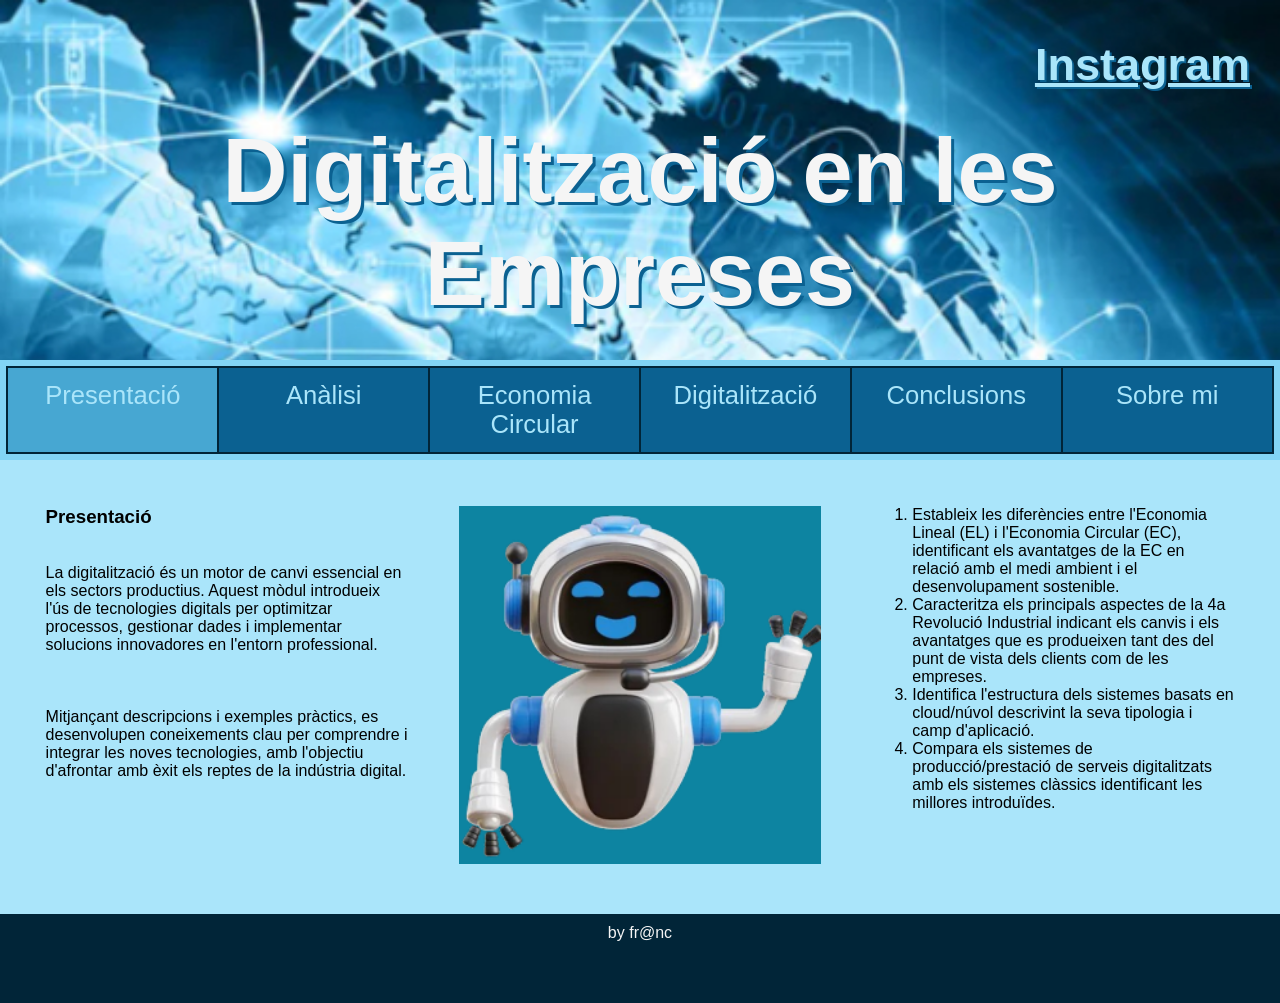
==== index.html @ 5bbd0845 "pujada" ====
<!DOCTYPE html>
<html lang="ca">

<head>
	<title>Empresa</title>
	<meta charset="utf-8">
	<meta name="viewport" content="width=device-width, initial-scale=1">
	<link href="css/estils.css" type="text/css" rel="stylesheet">
</head>

<body>

	<header>
		<h4><a href="https://www.instagram.com/ins_eugeni/" target="_blank">Instagram</a></h4>
		<h2>Digitalització en les Empreses</h2>
	</header>

	<section>

		<nav>
			<ul>
				<li class="active" ><a href="index.html">Presentació</a></li>
				<li><a href="analisi.html">Anàlisi</a></li>
				<li><a href="economia-circular.html">Economia Circular</a></li>
				<li><a href="digitalitzacio.html">Digitalització</a></li>
				<li><a href="conclusions.html">Conclusions</a></li>
				<li><a href="sobremi.html">Sobre mi</a></li>
			</ul>
		</nav>

		<article>

			<!--INICI CONTINGUT PÀGINA-->
			<div class="fila">
				<div class="columna">
					<h3>Presentació</h3><br><br>
					<p>La digitalització és un motor de canvi essencial en els sectors productius. Aquest mòdul
						introdueix l'ús de tecnologies digitals per optimitzar processos, gestionar dades i implementar
						solucions innovadores en l'entorn professional.</p><br><br><br>

					<p> Mitjançant descripcions i exemples pràctics, es desenvolupen coneixements clau per comprendre i
						integrar les noves tecnologies, amb l'objectiu d'afrontar amb èxit els reptes de la indústria
						digital.</p>
				</div>
				<div class="columna">
					<img src="img/robotica.png" alt="robotica">
				</div>
				<div class="columna">
					<ol>
						<li>Estableix les diferències entre l'Economia Lineal (EL) i l'Economia Circular (EC),
							identificant els avantatges de la EC en relació amb el medi ambient i el desenvolupament
							sostenible.</li>
						<li>Caracteritza els principals aspectes de la 4a Revolució Industrial indicant els canvis i els
							avantatges que es produeixen tant des del punt de vista dels clients com de les empreses.
						</li>
						<li>Identifica l'estructura dels sistemes basats en cloud/núvol descrivint la seva tipologia i
							camp d'aplicació.</li>
						<li>Compara els sistemes de producció/prestació de serveis digitalitzats amb els sistemes
							clàssics identificant les millores introduïdes.</li>
					</ol>
				</div>
			</div>
			<!--FINAL CONTINGUT PÀGINA-->

		</article>

	</section>

	<footer>
		<p>by fr@nc</p>
	</footer>

</body>

</html>
---- css/estils.css ----
/* https://coolors.co/image-picker
CSS HEX 
--lapis-lazuli: #0B6191ff;
--picton-blue: #47A7D2ff;
--non-photo-blue: #AAE5FAff;
--pale-azure: #82D4F5ff;
--prussian-blue: #012538ff;*/
* {
  box-sizing: border-box;
  margin: 0;
}
body {
  font-family: Arial, Helvetica, sans-serif;
}

/* Style the header */
header {
  background-color: #012538;
  background-image: url(background.jpg);
  background-size: cover;
  padding: 30px;
  text-align: center;
  color: whitesmoke;
  height: 40vh;
}
header h2 {
  margin-top: 10vh;
  font-size: 10vh;
  text-shadow: 3px 3px #0B6191;
}
header h4 {
  margin-top: 1vh;
  font-size: 5vh;
  text-shadow: 2px 2px #0B6191;
  float: right;
}
header h4 a {
  color: #AAE5FA;
}

/* Navigation */
nav {
  background: #82D4F5;
  padding: 0.5vw;
}
nav ul {
  list-style-type: none;
  margin: 0;
  padding: 0;
  width: 100%;
  background-color: #0B6191;
  border: 1px solid #012538;
  display: flex;
  justify-content: center;
}
nav ul li {
  text-align: center;
  border: 1px solid #012538;
  width: 20%;
}
nav ul li a {
  display: block;
  color: #AAE5FA;
  padding: 1vw 2vh;
  text-decoration: none;
  font-size: min(2vw, 9vw);
}
nav ul li.active {
  background-color: #47A7D2;
  color: white;
}
nav ul li:hover:not(.active) {
  background-color: #012538;
  color: white;
}

/* Article section */
article {
  padding: 20px;
  background-color: #AAE5FA;
  display: table;
  width: 100%;
}
article h2 {
  margin: 3vh;
}
article img {
  width: 100%;
}

.fila {
  width: 100%;
  display: flex;
  flex-wrap: wrap;
}
.columna {
  flex:1;
  padding: 2vw;
}

/* Footer */
footer {
  background-color:  #012538ff;
  padding: 10px;
  text-align: center;
  color: whitesmoke;
  height: 7vw;
}

fieldset {
  margin-top: 10px;
  box-shadow: 3px 5px 4px 5px #012538;
}

/* Responsive design */
@media (max-width: 600px) {
  header {
    padding: 0.2vw;
    text-align: center;
    height: 20vh;
  }

  header h2 {
    margin-top: 2vh;
    font-size: 7vh;
    text-shadow: 2px 2px #012538;
  }

  header h4 {
    margin-top: 0.5vh;
    font-size: 4vh;
    text-shadow: 1px 1px #012538;
  }
  .columna {
  width: 100%;
  
  }
}
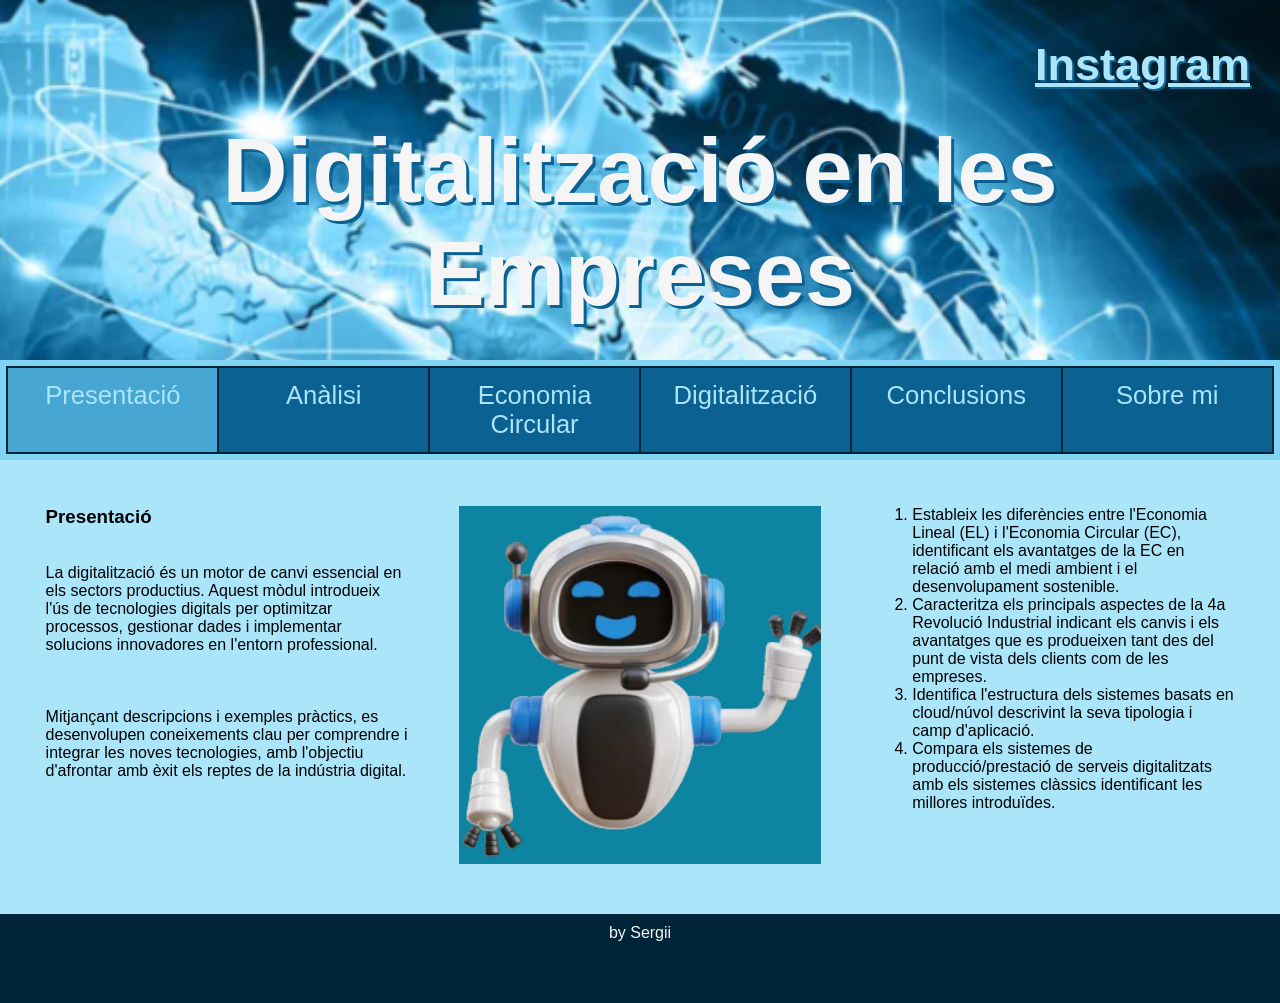
==== commit 2dbc13de: "analisi" ====
--- a/index.html
+++ b/index.html
@@ -67,7 +67,7 @@
 	</section>
 
 	<footer>
-		<p>by fr@nc</p>
+		<p>by Sergii</p>
 	</footer>
 
 </body>
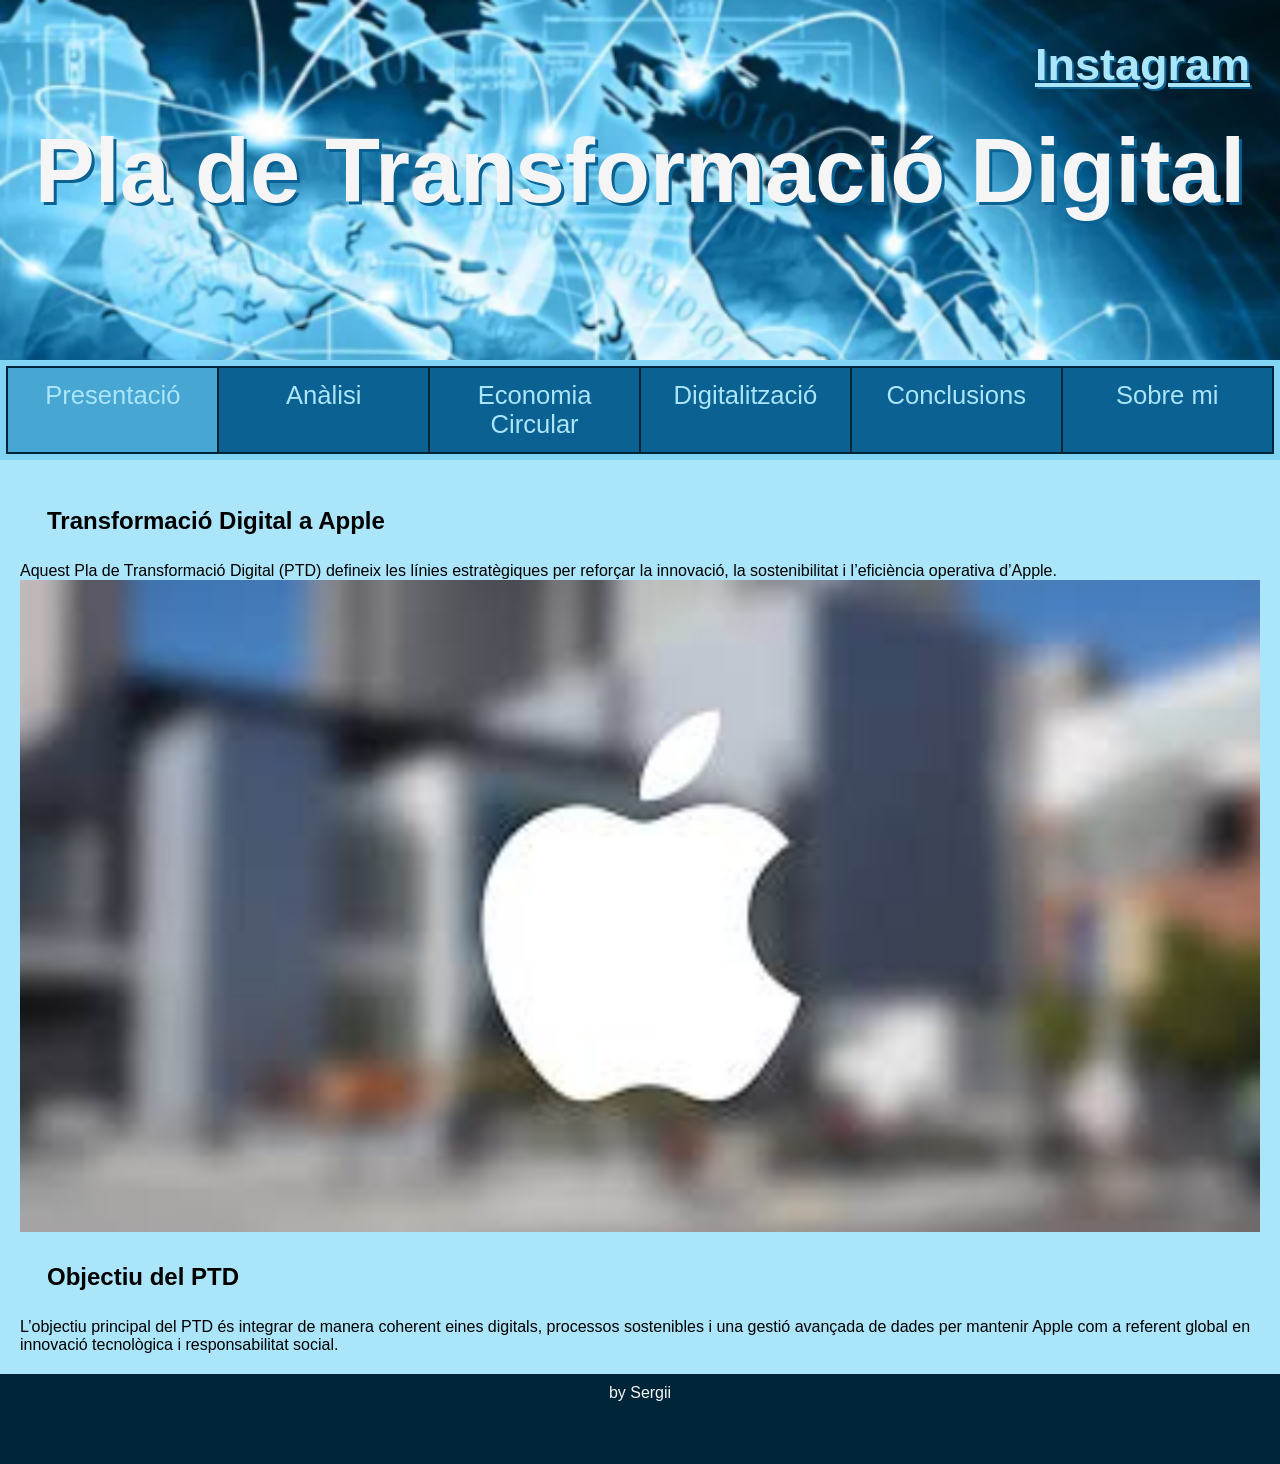
==== commit 2cbccfef: "m" ====
--- a/index.html
+++ b/index.html
@@ -12,7 +12,7 @@
 
 	<header>
 		<h4><a href="https://www.instagram.com/ins_eugeni/" target="_blank">Instagram</a></h4>
-		<h2>Digitalització en les Empreses</h2>
+		<h2> Pla de Transformació Digital </h2>
 	</header>
 
 	<section>
@@ -31,35 +31,28 @@
 		<article>
 
 			<!--INICI CONTINGUT PÀGINA-->
-			<div class="fila">
-				<div class="columna">
-					<h3>Presentació</h3><br><br>
-					<p>La digitalització és un motor de canvi essencial en els sectors productius. Aquest mòdul
-						introdueix l'ús de tecnologies digitals per optimitzar processos, gestionar dades i implementar
-						solucions innovadores en l'entorn professional.</p><br><br><br>
+			 <main>
+    <section class="banner">
+      <div class="banner-text">
+        <h2>Transformació Digital a Apple</h2>
+        <p>
+          Aquest Pla de Transformació Digital (PTD) defineix les línies estratègiques
+          per reforçar la innovació, la sostenibilitat i l’eficiència operativa d’Apple.
+        </p>
+      </div>
+      <div class="banner-img">
+        <img src="img/applebanner.jpeg" alt="Imatge corporativa d’Apple">
+      </div>
+    </section>
 
-					<p> Mitjançant descripcions i exemples pràctics, es desenvolupen coneixements clau per comprendre i
-						integrar les noves tecnologies, amb l'objectiu d'afrontar amb èxit els reptes de la indústria
-						digital.</p>
-				</div>
-				<div class="columna">
-					<img src="img/robotica.png" alt="robotica">
-				</div>
-				<div class="columna">
-					<ol>
-						<li>Estableix les diferències entre l'Economia Lineal (EL) i l'Economia Circular (EC),
-							identificant els avantatges de la EC en relació amb el medi ambient i el desenvolupament
-							sostenible.</li>
-						<li>Caracteritza els principals aspectes de la 4a Revolució Industrial indicant els canvis i els
-							avantatges que es produeixen tant des del punt de vista dels clients com de les empreses.
-						</li>
-						<li>Identifica l'estructura dels sistemes basats en cloud/núvol descrivint la seva tipologia i
-							camp d'aplicació.</li>
-						<li>Compara els sistemes de producció/prestació de serveis digitalitzats amb els sistemes
-							clàssics identificant les millores introduïdes.</li>
-					</ol>
-				</div>
-			</div>
+    <section>
+      <h2>Objectiu del PTD</h2>
+      <p>
+        L’objectiu principal del PTD és integrar de manera coherent eines digitals,
+        processos sostenibles i una gestió avançada de dades per mantenir Apple
+        com a referent global en innovació tecnològica i responsabilitat social.
+      </p>
+    </section>
 			<!--FINAL CONTINGUT PÀGINA-->
 
 		</article>
